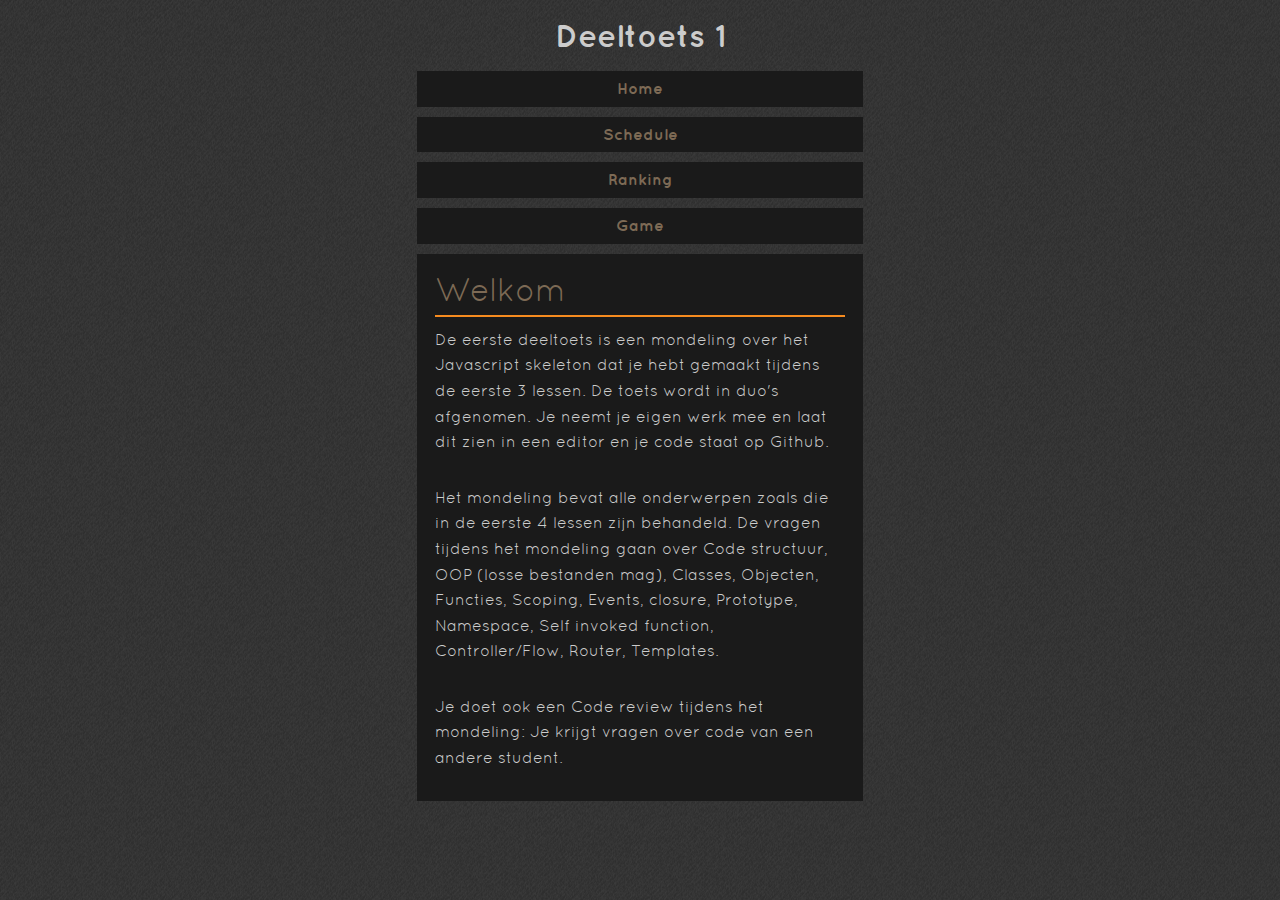
==== Opdrachten/Deeltoets 1/Final/index.html @ 52734bf3 "Deeltoets 1 + opschonen folders" ====
<!DOCTYPE html>
<html>

<head>
	<meta name="viewport" content="width=device-width, initial-scale=1.0">
	<title>Web App Skeleton v 0.1</title>
	<link href="static/css/style.css" rel="stylesheet" type="text/css" />
</head>

<body>
	
	<header class="wrapper">	
		<h1>Deeltoets 1</h1>	
		<nav>
			<ul>
				<li><a href="#/home">Home</a></li>
				<li><a href="#/schedule">Schedule</a></li>
				<li><a href="#/ranking">Ranking</a></li>
				<li><a href="#/game">Game</a></li>
		    </ul>
		</nav>
	</header>
	
	<article id="content" class="wrapper">
		
		<section data-route="home" class="active">
			<header>
				<h1 data-bind="title"></h1>
			</header>	
			<section data-bind="items">
			  <p data-bind="description"></p>
			</section>
		</section>

		<section data-route="schedule">
			<header>
				<h1 data-bind="title"></h1>
				<p data-bind="description"></p>
			</header>
			
			<table>
				<thead>
					<tr>
						<th>Date</th>
						<th>Thuisteam</th>
						<th>Score</th>
						<th>Score</th>
						<th>Uitteam</th>
					</tr>
				</thead>
				<tbody data-bind="items">
					<tr>
						<td data-bind="date"></td>
						<td data-bind="team1"></td>
						<td data-bind="team1Score"></td>
						<td data-bind="team2Score"></td>
						<td data-bind="team2"></td>
					</tr>
				</tbody>
			</table>

		</section>

		<section data-route="ranking">
			
			<header>
				<h1 data-bind="title"></h1>
				<p data-bind="description"></p>
			</header>
			
			<table>
				<thead>
					<tr>
						<th>Team</th>
						<th>Win</th>
						<th>Lost</th>
						<th>Sw</th>
						<th>Sl</th>
						<th>Pw</th>
						<th>Pl</th>
					</tr>
				</thead>
				<tbody data-bind="items">
					<tr>
						<td data-bind="team"></td>
						<td data-bind="Win"></td>
						<td data-bind="Lost"></td>
						<td data-bind="Sw"></td>
						<td data-bind="Sl"></td>
						<td data-bind="Pw"></td>
						<td data-bind="Pl"></td>
					</tr>
				</tbody>
			</table>

		</section>

		<section data-route="game">
			
			<header>
				<h1 data-bind="title"></h1>
				<p data-bind="description"></p>
			</header>

			<table>
				<thead>
					<tr>
						<th>Ronde</th>
						<th>Thuisteam</th>
						<th>Score</th>
						<th>Score</th>
						<th>Uitteam</th>
					</tr>
				</thead>
				<tbody data-bind="items">
					<tr>
						<td data-bind="score"></td>
						<td data-bind="team1"></td>
						<td data-bind="team1Score"></td>
						<td data-bind="team2Score"></td>
						<td data-bind="team2"></td>
					</tr>
				</tbody>
			</table>

		</section>
	</article>

	<!-- Libs -->
	<script src="static/js/lib/routie.min.js"></script>
	<script src="static/js/lib/ready.min.js" type="text/javascript"></script>
	<script src="static/js/lib/qwery.min.js" type="text/javascript"></script>
	<script src="static/js/lib/transparancy.min.js" type="text/javascript"></script>

	<!-- Application -->
	<script src="static/js/app.js"></script>
	
</body>
</html>
---- Opdrachten/Deeltoets 1/Final/static/css/style.css ----
/* Font */
@import url(http://fonts.googleapis.com/css?family=Dosis:200,600);
@font-face { font-family: 'quicksandbook'; src: url('../font/quicksand_book-webfont.eot'); src: url('../font/quicksand_book-webfont.eot?#iefix') format('embedded-opentype'), url('../font/quicksand_book-webfont.woff') format('woff'), url('../font/quicksand_book-webfont.ttf') format('truetype'), url('../font/quicksand_book-webfont.svg#quicksandbook') format('svg'); font-weight: normal; font-style: normal; }
@font-face { font-family: 'quicksandbold'; src: url('../font/quicksand_bold-webfont.eot'); src: url('../font/quicksand_bold-webfont.eot?#iefix') format('embedded-opentype'), url('../font/quicksand_bold-webfont.woff') format('woff'), url('../font/quicksand_bold-webfont.ttf') format('truetype'), url('../font/quicksand_bold-webfont.svg#quicksandbold') format('svg'); font-weight: normal; font-style: normal; }

/* Reset */
*, html { -webkit-box-sizing: border-box; -moz-box-sizing: border-box; box-sizing: border-box; margin: 0; padding: 0; }

body { 
	font:100%/1.6 quicksandbook, Helvetica Neue, Arial, sans-serif; 
	background: url("../img/subtle.png") center;
}

.wrapper {
	width: 560px;
	margin: 0 auto;
	padding: 0 57px;
}

p, h1, h2, h3, a {
	letter-spacing: 0.00em;
}

a:link, a:visited			{	color: #7D6A55; text-decoration: none;}
a:hover, a:visited:hover 	{	color: #F68B1F; text-decoration: none;}

p {
	padding-bottom: 30px;
	color: #ccc;
	
}

h1 {
	font-size: 2em;
	margin: 0px;
	padding: 0px 0px;
	margin: 10px 0px;
	font-weight: normal;
	color: #7D6A55;
}

section h1 {
	border-bottom: 2px solid #F68B1F;
}

table {
	text-align: left;
	color: #ccc;
	padding-bottom: 30px;
}
th, td {
	padding: 5px 5px 2px 5px;
	border: 1px solid #F68B1F;
	margin: 0px;
}
article > section {
	display:none;
}
article > section.active {
	display:block;
}

article > section {
	float: left;
	clear: both;
	width: 100%;
	margin-bottom: 30px;
	background: #1a1a1a;
	padding: 0px 4% 0px 4%;
}

body > header h1 {
	display: block;
	width: 100%;
	padding: 0px 4% 0px 4%;
	text-align: center;
	font:200%/1.6 quicksandbold, Helvetica Neue, Arial, sans-serif;
	color: #ccc;

}

nav a{
	display:block;
	width: 100%;
	margin-bottom:10px;
	padding:5px 0;
	float: left;
	color:white;
	text-decoration: none;
	text-align:center;
	text-decoration:none;
	cursor: pointer;
	font-weight:normal;
	background: #1a1a1a;
	font:100%/1.6 quicksandbold, Helvetica Neue, Arial, sans-serif;
}

nav ul {
	list-style: none;
}

nav a:link, nav a:visited{
	color: #7D6A55;
}
nav a:hover, nav a.current, nav a:visited:hover, .slide-trigger span {
	border-bottom: 2px solid #F68B1F;
 	color:#ccc;
 	padding: 5px 0 3px 0;
}
nav a:hover, nav a:visited:hover {
	border-bottom: 2px solid #F68B1F;
 	color:#ccc;
}
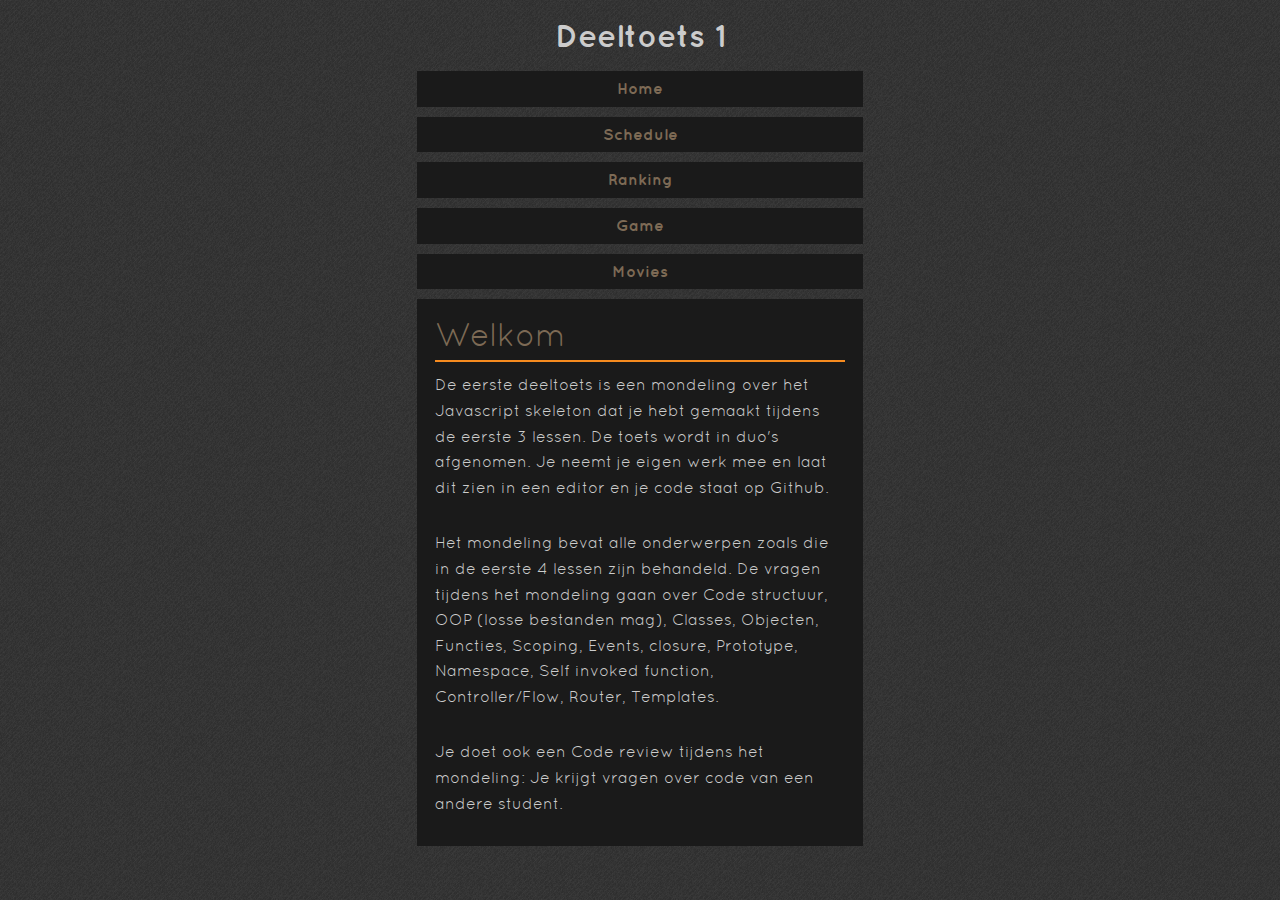
==== commit a827c11b: "fadsfasf" ====
--- a/Opdrachten/Deeltoets 1/Final/index.html
+++ b/Opdrachten/Deeltoets 1/Final/index.html
@@ -1,9 +1,22 @@
 <!DOCTYPE html>
+
+<!-- 
+
+Namespace:		
+Global variabele, die zichzelf aanmaakt als deze nog niet bestaat of de aangegeven functies toevoegd als deze wel bestaat.
+
+Anonymous self invoking function : 
+Laad alles in, voert dit aan het einde uit.
+
+Closure:
+Een inner function die toegang heeft tot een outer function variabelen.
+		
+-->
 <html>
 
 <head>
 	<meta name="viewport" content="width=device-width, initial-scale=1.0">
-	<title>Web App Skeleton v 0.1</title>
+	<title>Score App</title>
 	<link href="static/css/style.css" rel="stylesheet" type="text/css" />
 </head>
 
@@ -17,7 +30,8 @@
 				<li><a href="#/schedule">Schedule</a></li>
 				<li><a href="#/ranking">Ranking</a></li>
 				<li><a href="#/game">Game</a></li>
-		    </ul>
+				<li><a href="#/movies">Movies</a></li>
+		  </ul>
 		</nav>
 	</header>
 	
@@ -124,16 +138,54 @@
 			</table>
 
 		</section>
+
+		<section data-route="movies">
+			
+			<header>
+				<h1 data-bind="title"></h1>
+				<p data-bind="description"></p>
+			</header>
+
+			<table>
+				<thead>
+					<tr>
+						<th>ID</th>
+						<th>Titel</th>
+						<th>Description</th>
+						<th>Release Date</th>
+						<th>Cover</th>
+					</tr>
+				</thead>
+				<tbody data-bind="reviews">
+					<tr>
+						<td data-bind="id"></td>
+						<td data-bind="title"></td>
+						<td data-bind="description"></td>
+						<td data-bind="release_date"></td>
+						<td data-bind="cover"></td>
+					</tr>
+				</tbody>
+			</table>
+
+		</section>
 	</article>
 
+
 	<!-- Libs -->
+
+	<!-- Routie: 				Zorgt ervoor dat je aan de hand van de URL een functie uit kan voeren. -->
 	<script src="static/js/lib/routie.min.js"></script>
+	<!-- Ready:					Zorgt ervoor dat eerst je DOM (HTML Structuur) wordt opgebouwd, voert hierna pas Javascript uit a.d.h.v. de door jou opgegeven init. -->
 	<script src="static/js/lib/ready.min.js" type="text/javascript"></script>
+	<!-- Qwery:					Een DOM selector engine, dus om HTML elementen te selecteren -->
 	<script src="static/js/lib/qwery.min.js" type="text/javascript"></script>
+	<!-- Transparency:	Verbindt data aan HTML elementen -->
 	<script src="static/js/lib/transparancy.min.js" type="text/javascript"></script>
-
+	<!-- Promise: 			promise.get/post/put/del (url, data, headers) -->
+	<script src="static/js/lib/promise.min.js" type="text/javascript"></script>
 	<!-- Application -->
 	<script src="static/js/app.js"></script>
 	
 </body>
-</html>+</html>
+
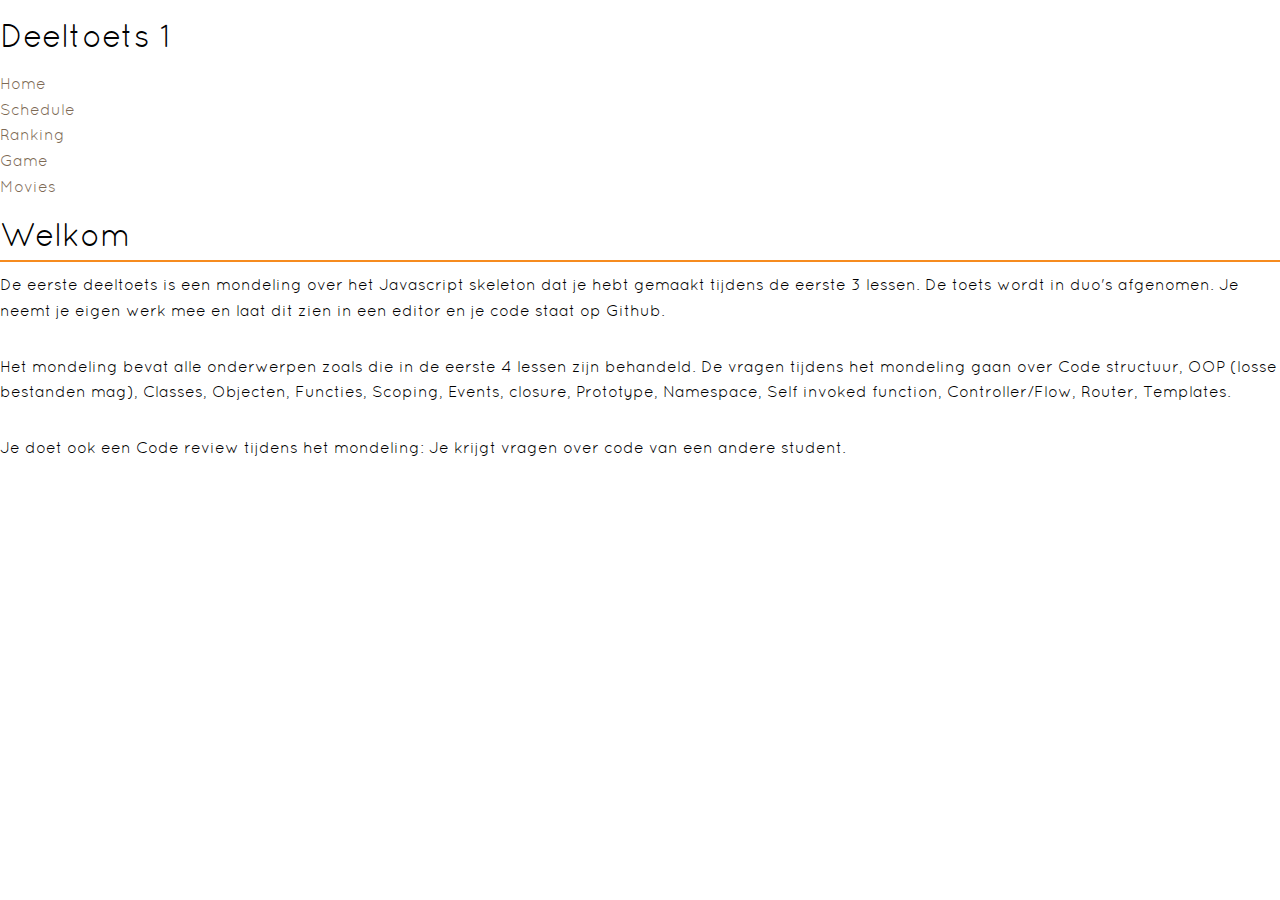
==== commit b343516e: "Eindopdracht" ====
--- a/Opdrachten/Deeltoets 1/Final/index.html
+++ b/Opdrachten/Deeltoets 1/Final/index.html
@@ -149,20 +149,22 @@
 			<table>
 				<thead>
 					<tr>
-						<th>ID</th>
-						<th>Titel</th>
-						<th>Description</th>
-						<th>Release Date</th>
-						<th>Cover</th>
+						<th>Wedstrijd ID</th>
+						<th>Team 1 ID</th>
+						<th>Score</th>
+						<th>Team 2 ID</th>
 					</tr>
 				</thead>
-				<tbody data-bind="reviews">
+				<tbody data-bind="objects">
 					<tr>
 						<td data-bind="id"></td>
-						<td data-bind="title"></td>
-						<td data-bind="description"></td>
-						<td data-bind="release_date"></td>
-						<td data-bind="cover"></td>
+						<td data-bind="team1Name"></td>
+						<td>
+							<span data-bind="team_1_score"></span>
+							<span> - </span>
+							<span data-bind="team_2_score"></span>
+						</td>
+						<td data-bind="team2Name"></td>
 					</tr>
 				</tbody>
 			</table>
--- a/Opdrachten/Deeltoets 1/Final/static/css/style.css
+++ b/Opdrachten/Deeltoets 1/Final/static/css/style.css
@@ -8,13 +8,6 @@
 
 body { 
 	font:100%/1.6 quicksandbook, Helvetica Neue, Arial, sans-serif; 
-	background: url("../img/subtle.png") center;
-}
-
-.wrapper {
-	width: 560px;
-	margin: 0 auto;
-	padding: 0 57px;
 }
 
 p, h1, h2, h3, a {
@@ -26,17 +19,13 @@
 
 p {
 	padding-bottom: 30px;
-	color: #ccc;
-	
 }
-
 h1 {
 	font-size: 2em;
 	margin: 0px;
 	padding: 0px 0px;
 	margin: 10px 0px;
 	font-weight: normal;
-	color: #7D6A55;
 }
 
 section h1 {
@@ -44,14 +33,9 @@
 }
 
 table {
-	text-align: left;
-	color: #ccc;
-	padding-bottom: 30px;
 }
 th, td {
-	padding: 5px 5px 2px 5px;
 	border: 1px solid #F68B1F;
-	margin: 0px;
 }
 article > section {
 	display:none;
@@ -60,54 +44,3 @@
 	display:block;
 }
 
-article > section {
-	float: left;
-	clear: both;
-	width: 100%;
-	margin-bottom: 30px;
-	background: #1a1a1a;
-	padding: 0px 4% 0px 4%;
-}
-
-body > header h1 {
-	display: block;
-	width: 100%;
-	padding: 0px 4% 0px 4%;
-	text-align: center;
-	font:200%/1.6 quicksandbold, Helvetica Neue, Arial, sans-serif;
-	color: #ccc;
-
-}
-
-nav a{
-	display:block;
-	width: 100%;
-	margin-bottom:10px;
-	padding:5px 0;
-	float: left;
-	color:white;
-	text-decoration: none;
-	text-align:center;
-	text-decoration:none;
-	cursor: pointer;
-	font-weight:normal;
-	background: #1a1a1a;
-	font:100%/1.6 quicksandbold, Helvetica Neue, Arial, sans-serif;
-}
-
-nav ul {
-	list-style: none;
-}
-
-nav a:link, nav a:visited{
-	color: #7D6A55;
-}
-nav a:hover, nav a.current, nav a:visited:hover, .slide-trigger span {
-	border-bottom: 2px solid #F68B1F;
- 	color:#ccc;
- 	padding: 5px 0 3px 0;
-}
-nav a:hover, nav a:visited:hover {
-	border-bottom: 2px solid #F68B1F;
- 	color:#ccc;
-}